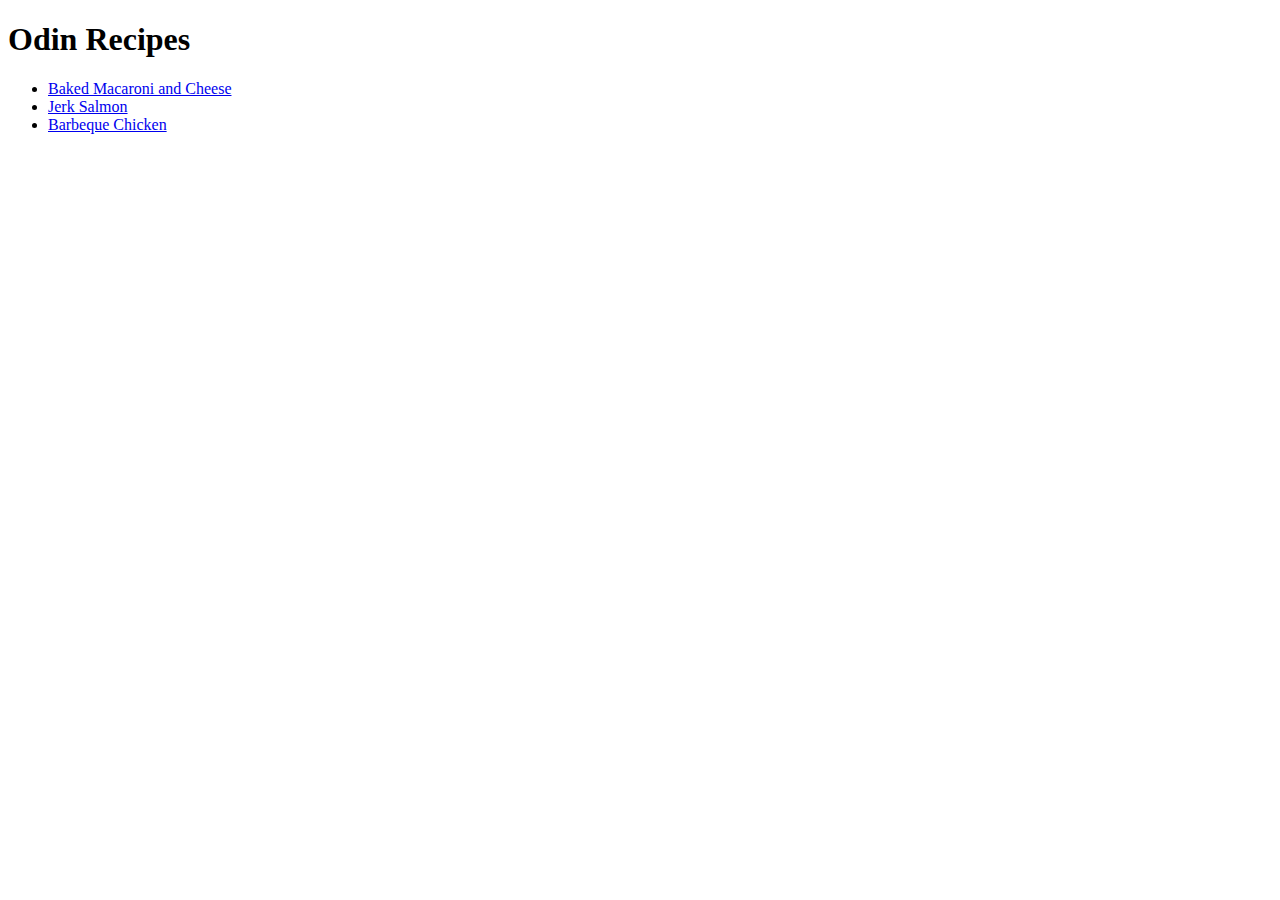
==== index.html @ 17e3576e "create barbeque chicken page" ====
<!DOCTYPE html>

<html lang="en">
    <head>
        <meta charset="utf-8">
        <title>Recipes</title>
    </head>

    <body>
        <h1>Odin Recipes</h1>
        <ul>
            <li>
                <a href="recipes/baked-macaroni.html">Baked Macaroni and Cheese</a>
            </li>
            <li>
                <a href="recipes/jerk-salmon.html">Jerk Salmon</a>
            </li>
            <li>
                <a href="recipes/barbeque-chicken.html">Barbeque Chicken</a>
            </li>
        </ul>
    </body>
</html>
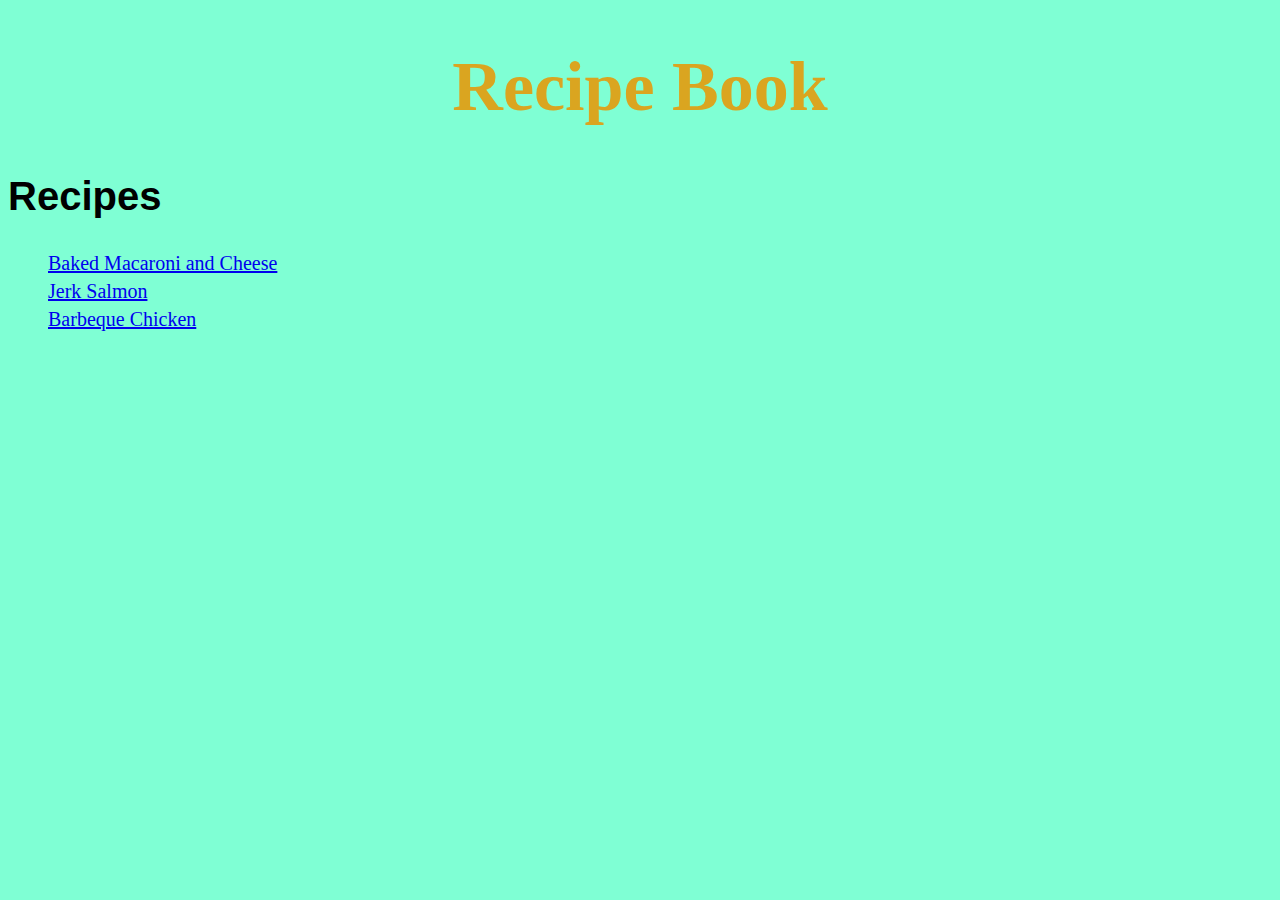
==== commit 2e0a2bde: "add css to index page" ====
--- a/index.html
+++ b/index.html
@@ -4,10 +4,13 @@
     <head>
         <meta charset="utf-8">
         <title>Recipes</title>
+        <link rel="stylesheet" href="styles.css"/>
     </head>
 
     <body>
-        <h1>Odin Recipes</h1>
+        <h1>Recipe Book</h1>
+
+        <h2>Recipes</h2>
         <ul>
             <li>
                 <a href="recipes/baked-macaroni.html">Baked Macaroni and Cheese</a>
--- a/styles.css
+++ b/styles.css
@@ -0,0 +1,22 @@
+body {
+    background-color: aquamarine;
+}
+
+h1 {
+    text-align: center;
+    color: goldenrod;
+    font-size: 70px;
+    font-family: 'Segoe UI', cursive, Calibri;
+}
+
+h2 {
+    font-size: 40px;
+    font-family: 'Gill Sans', 'Gill Sans MT', Calibri, 'Trebuchet MS', sans-serif;
+}
+
+li {
+    color: black;
+    list-style-type: none;
+    font-size: 20px;
+    padding-bottom: 5px;
+}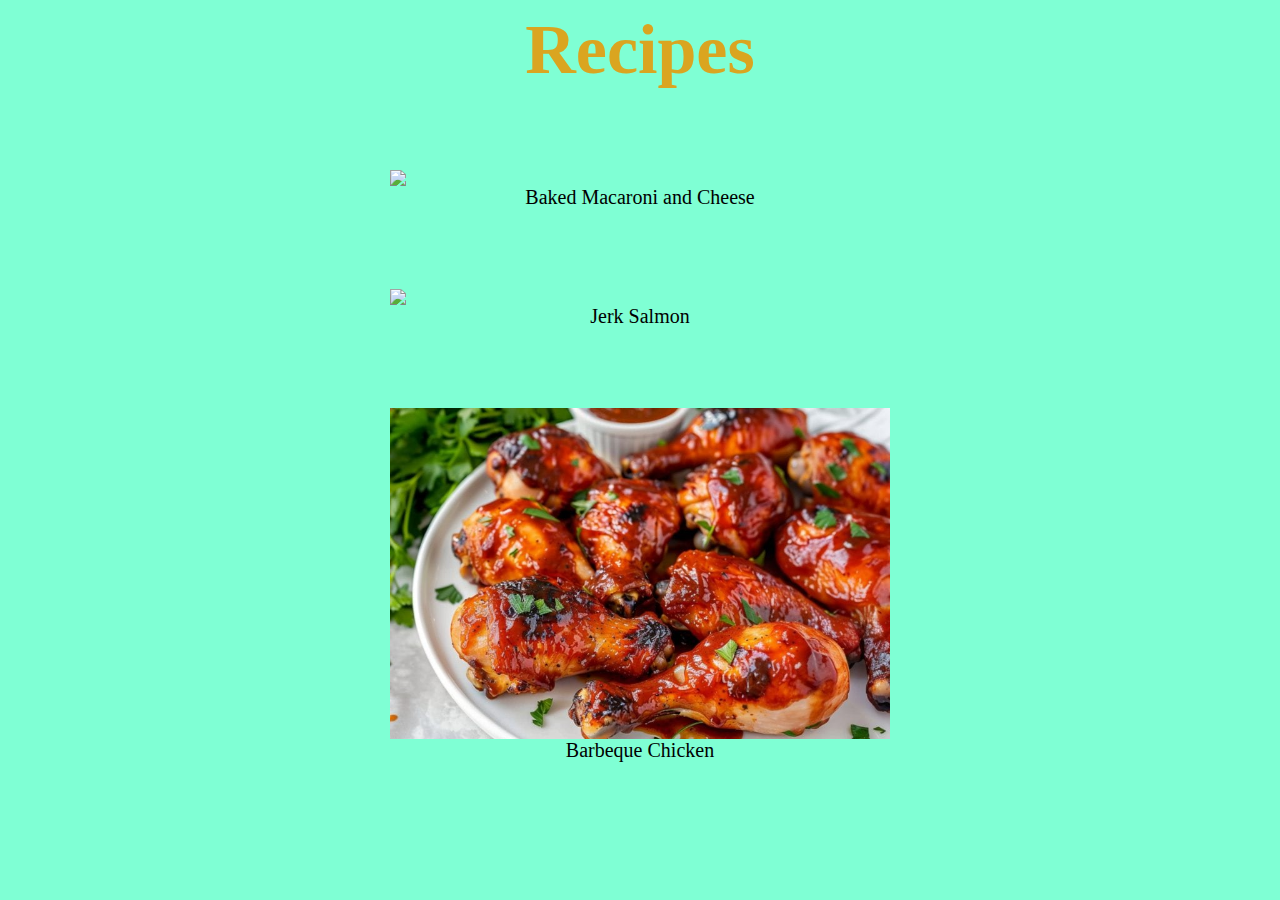
==== commit 5d0c4ec0: "update homepage of recipe book" ====
--- a/index.html
+++ b/index.html
@@ -8,19 +8,25 @@
     </head>
 
     <body>
-        <h1>Recipe Book</h1>
+        <h1>Recipes</h1>
 
-        <h2>Recipes</h2>
-        <ul>
-            <li>
-                <a href="recipes/baked-macaroni.html">Baked Macaroni and Cheese</a>
-            </li>
-            <li>
-                <a href="recipes/jerk-salmon.html">Jerk Salmon</a>
-            </li>
-            <li>
-                <a href="recipes/barbeque-chicken.html">Barbeque Chicken</a>
-            </li>
-        </ul>
+        <div class="recipe-card">
+            <a href="recipes/baked-macaroni.html">
+                <img src="images/mac-and-cheese.jpg">
+                Baked Macaroni and Cheese
+            </a>
+        </div>
+        <div class="recipe-card">
+            <a href="recipes/jerk-salmon.html">
+                <img src="images/jerk-salmon.jpg">
+                Jerk Salmon
+            </a>
+        </div>
+        <div class="recipe-card">
+            <a href="recipes/barbeque-chicken.html">
+                <img src="images/bbq-chicken.jpg">
+                Barbeque Chicken
+            </a>
+        </div>
     </body>
 </html>--- a/styles.css
+++ b/styles.css
@@ -7,16 +7,23 @@
     color: goldenrod;
     font-size: 70px;
     font-family: 'Segoe UI', cursive, Calibri;
+    margin: 10px;
 }
 
-h2 {
-    font-size: 40px;
-    font-family: 'Gill Sans', 'Gill Sans MT', Calibri, 'Trebuchet MS', sans-serif;
+.recipe-card {
+    width: 500px;
+    font-size: 20px;
+    text-align: center;
+    margin: 80px auto;
 }
 
-li {
+.recipe-card a {
     color: black;
-    list-style-type: none;
-    font-size: 20px;
-    padding-bottom: 5px;
+    text-decoration: none;
+}
+
+
+.recipe-card img {
+    display: block;
+    width: 500px;
 }